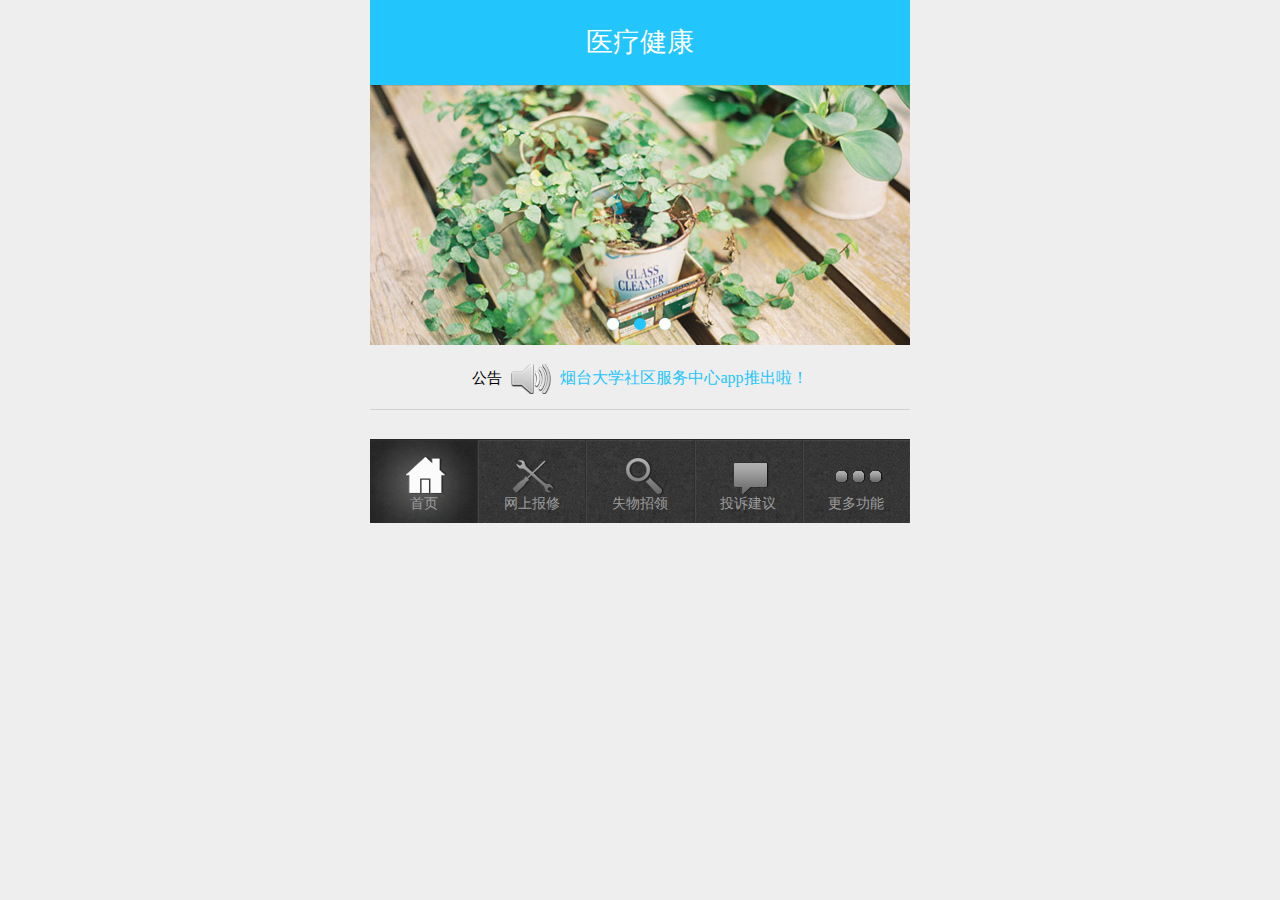
==== wenda.html @ 0b2b0a45 "移动端案例" ====
<!DOCTYPE html>
<html lang="en">

<head>
    <meta charset="UTF-8">
    <meta name="viewport" content="width=device-width, initial-scale=1.0,user-scalable=no">
    <meta http-equiv="X-UA-Compatible" content="ie=edge">
    <title>医疗健康</title>
    <link rel="stylesheet" href="./css/animate.css">
    <link rel="stylesheet" href="./css/reset.css">
    <link rel="stylesheet" href="./css/index.css">
</head>

<body>
    <div class="container">
        <div class="head animated bounceInDown">医疗健康</div>
        <div class="banner animated bounceInLeft">
            <img src="./images/banner.jpg" alt="" />
        </div>
        <div class="info animated bounceInRight">
            <span>公告</span>
            <img src="images/info.png" alt="">
            <a href="#">烟台大学社区服务中心app推出啦！</a>
        </div>
        <div class="content">

        </div>
        <div class="footer">
            <ul>
                <li>
                    <span>首页</span>
                </li>
                <li class="second">
                    <span>网上报修</span>
                </li>
                <li class="third">
                    <span>失物招领</span>
                </li>
                <li class="forth">
                    <span>投诉建议</span>
                </li>
                <li class="fifth">
                    <span>更多功能</span>
                </li>
            </ul>
        </div>
    </div>
    <script src="./js/flexble.js"></script>
    <script src="./js/jquery-1.8.3.min.js"></script>
    <script type="text/javascript">
        jQuery(document).ready(function() {
            var html="";
            $.ajax({
                url : "./test.php",
                type : "get",
                timeout: 300000, //超时时间：300秒
                data : {},
                error: function(XMLHttpRequest, textStatus, errorThrown){
                    if (textStatus=='timeout') {
                        $(".test_return pre code").append("请求超时");
                    }
                },
                success : function(data) {
                    var result = JSON.parse(data);
                    $.each(result.data,function (index, element) {
                        html+='<h5>'+element.title+'</h5>'+'<p>'+element.description+'</p>';
                    })
                    $('.content').append(html);
                },

            });

        });
    </script>
</body>

</html>
---- css/index.css ----
body {
     font-family: "Microsoft YaHei";
     background-color: #eee;
 }
 
 .container {
     width: 5.4rem;
     margin: 0 auto;
 }
 
 div.head {
     width: 100%;
     height: 0.85rem;
     line-height: 0.85rem;
     text-align: center;
     font-size: 0.27rem;
     color: #fff;
     background-color: #22c5fc;
 }
 
 .banner {
     width: 100%;
     height: 2.6rem;
 }
 
 .banner>img {
     display: block;
     width: 100%;
 }
 
 .info {
     width: 100%;
     height: 0.65rem;
     line-height: 0.65rem;
     text-align: center;
     font-size: 0.16rem;
     border-bottom: 0.01rem solid #d1d1d1;
 }
 
 .info>span {
     display: inline-block;
     font-family: "Microsoft YaHei";
     font-size: 0.15rem;
 }
 
 .info>img {
     display: inline-block;
     width: 0.4rem;
     height: .3rem;
     margin: 0 0.05rem;
     vertical-align: middle;
 }
 
 .info>a {
     display: inline-block;
     font-size: 0.16rem;
     color: #22c5fc;
 }
 
 .content {
     width: 5.4rem;
     height:100%;
     padding-top: 0.27rem;
     font-size: 0.15rem;
 }
 
 .service-list {
     width: 100%;
     overflow: hidden;
 }
 
 .service-list>li {
     float: left;
     width: 0.93rem;
     margin: 0 0.21rem 0.3rem 0.21rem;
     text-align: center;
 }
 
 .service-list>li span {
     display: inline-block;
     margin-top: 0.08rem;
     font-size: 0.16rem;
     color: black;
 }
 
 .footer {
     width: 100%;
     height: 0.87rem;
     font-size: 0rem;
     bottom: 0;
 }
 
 .footer>ul>li {
     float: left;
     width: 1.08rem;
     height: 0.87rem;
     font-size: 0rem;
     background: url(../images/footer_btn_02.png) no-repeat left center;
     background-size: contain;
     transition: border 0.5s ease;
     text-align: center;
 }
 
 .footer>ul>li:hover {
     border-bottom: 3px solid #22c5fc;
     cursor: pointer;
 }
 
 .footer>ul>li>span {
     display: inline-block;
     font-size: 0.14rem;
     color: #9e9d9d;
     margin-top: 0.6rem;
 }
 
 .footer>ul>li.second {
     background: url(../images/footer_btn_03.png) no-repeat left center;
     background-size: contain;
 }
 
 .footer>ul>li.third {
     background: url(../images/footer_btn_04.png) no-repeat left center;
     background-size: contain;
 }
 
 .footer>ul>li.forth {
     background: url(../images/footer_btn_05.png) no-repeat left center;
     background-size: contain;
 }
 
 .footer>ul>li.fifth {
     background: url(../images/footer_btn_06.png) no-repeat left center;
     background-size: contain;
 }
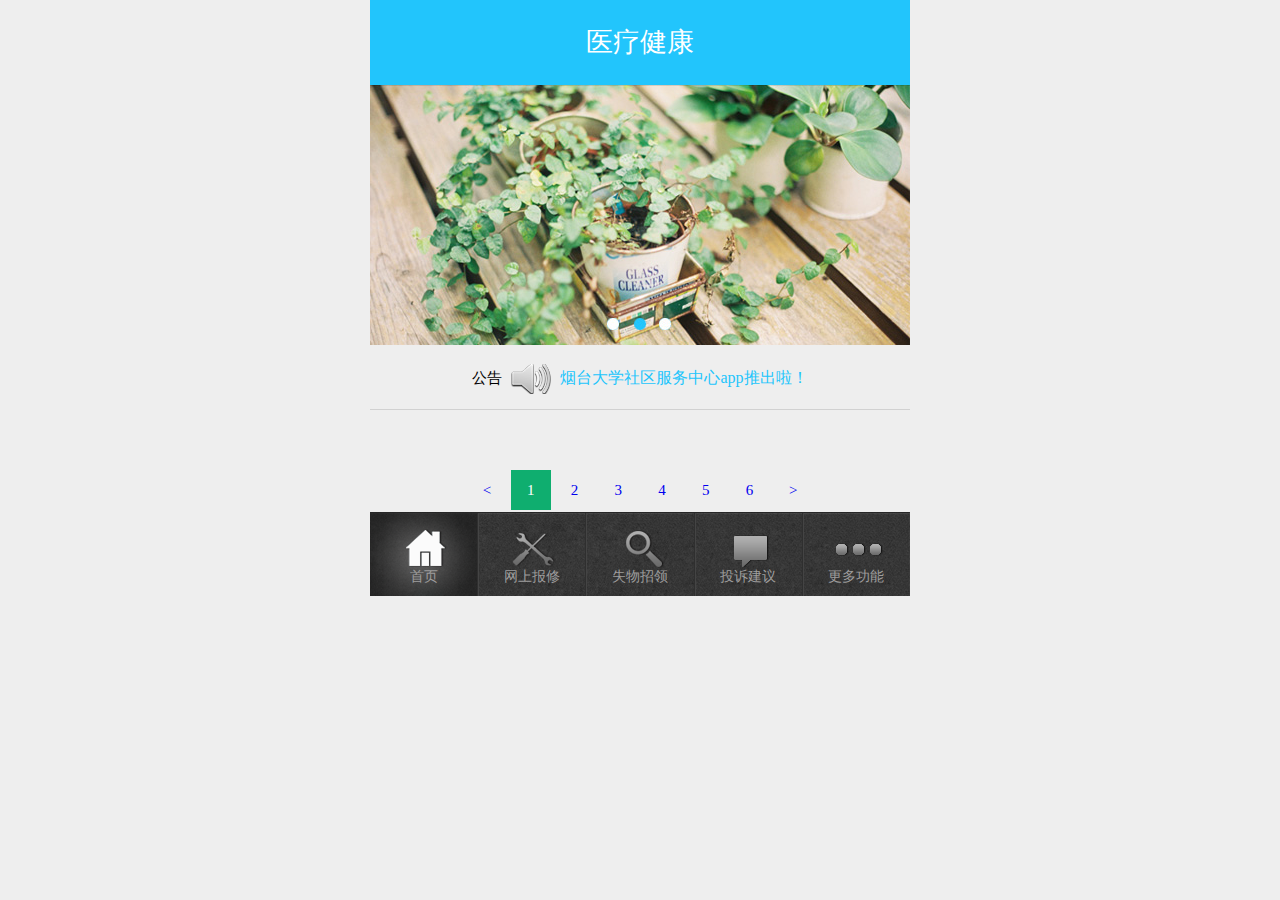
==== commit 9fc6d3f3: "移动端demo" ====
--- a/wenda.html
+++ b/wenda.html
@@ -9,6 +9,7 @@
     <link rel="stylesheet" href="./css/animate.css">
     <link rel="stylesheet" href="./css/reset.css">
     <link rel="stylesheet" href="./css/index.css">
+    <link rel="stylesheet" href="./css/detial.css">
 </head>
 
 <body>
@@ -23,7 +24,21 @@
             <a href="#">烟台大学社区服务中心app推出啦！</a>
         </div>
         <div class="content">
+            <div>
+                <ul id="pager" class="pager clearfix">
 
+                </ul>
+                <div class="nav-num">
+                    <a class="no-active" href="javascript:;">&lt;</a>
+                    <a  class="active" href="javascript:;">1</a>
+                    <a href="javascript:;">2</a>
+                    <a href="javascript:;">3</a>
+                    <a href="javascript:;">4</a>
+                    <a href="javascript:;">5</a>
+                    <a href="javascript:;">6</a>
+                    <a class="no-active" href="javascript:;">&gt;</a>
+                </div>
+            </div>
         </div>
         <div class="footer">
             <ul>
@@ -49,27 +64,37 @@
     <script src="./js/jquery-1.8.3.min.js"></script>
     <script type="text/javascript">
         jQuery(document).ready(function() {
-            var html="";
-            $.ajax({
-                url : "./test.php",
-                type : "get",
-                timeout: 300000, //超时时间：300秒
-                data : {},
-                error: function(XMLHttpRequest, textStatus, errorThrown){
-                    if (textStatus=='timeout') {
-                        $(".test_return pre code").append("请求超时");
+            loadPage(1);
+            $('.nav-num>a').click(function () {
+                $('.nav-num>a').removeClass("active");
+                $(this).addClass("active");
+                var num=$(this).html();
+                loadPage(num);
+            })
+            function loadPage(num) {
+                var html="";
+                $.ajax({
+                    url : "./test.php",
+                    type : "get",
+                    timeout: 300000, //超时时间：300秒
+                    data:{num:num},
+                    error: function(XMLHttpRequest, textStatus, errorThrown){
+                        if (textStatus=='timeout') {
+                            $(".test_return pre code").append("请求超时");
+                        }
+                    },
+                    success : function(data) {
+                        var result = JSON.parse(data);
+                        $.each(result.data,function (index, element) {
+                            html+='<li><h4 class="title">'+element.title+'</h4>'+'<p class="description">'+element.description+'</p></li>';
+                        });
+                        $('#pager').html(html);
                     }
-                },
-                success : function(data) {
-                    var result = JSON.parse(data);
-                    $.each(result.data,function (index, element) {
-                        html+='<h5>'+element.title+'</h5>'+'<p>'+element.description+'</p>';
-                    })
-                    $('.content').append(html);
-                },
-
-            });
-
+                })
+                $("body").animate({
+                    scrollTop:0
+                },500)
+            }
         });
     </script>
 </body>
--- a/css/detial.css
+++ b/css/detial.css
@@ -0,0 +1,145 @@
+.content {
+    width: 5.4rem;
+    height:100%;
+    padding: 0.27rem 0.2rem 0 0.2rem;
+    font-size: 0.15rem;
+}
+.title{
+
+}
+.description{
+    margin: 0.1rem;
+}
+.clearfix {
+    clear: both;
+}
+.clearfix:after {
+    clear: both;
+    content: "";
+    display: block;
+    height: 0;
+    visibility: hidden;
+}
+.fl {
+    float: left;
+}
+.fr {
+    float: right;
+}
+.pager {
+    margin-bottom: 30px;
+    display: inline-block;
+}
+.pager a{
+    cursor: pointer;
+}
+.pager a,
+.pager span {
+    width: 29px;
+    height: 28px;
+    border: 1px #cccccc solid;
+    margin-left: -1px;
+    color: #8a8a8a;
+    display: inline-block;
+    line-height: 28px;
+    float: left;
+    font-size: 12px;
+    text-decoration: none;
+    margin: 0 2px;
+}
+.pager a:hover,
+.pager span:hover {
+    border-color: #3897cd;
+    color: #3897cd;
+    position: relative;
+    z-index: 1;
+}
+.pager span.current {
+    background-color: #3897cd;
+    color: #fff;
+    border-color: #3897cd;
+    position: relative;
+    z-index: 1;
+}
+.pager .pg-first,
+.pager .pg-prev,
+.pager .pg-next,
+.pager .pg-last{
+    background: url(../images/page_bg.jpg) 0 0 no-repeat;
+}
+.pager .pg-first:hover,
+.pager .pg-prev:hover,
+.pager .pg-next:hover,
+.pager .pg-last:hover{
+    background: url(../images/page_bg_hover.jpg) 0 0 no-repeat;
+}
+.pager .pg-prev,
+.pager .pg-prev:hover{
+    background-position: 0 -28px;
+}
+.pager .pg-next,
+.pager .pg-next:hover{
+    background-position: -29px -28px;
+}
+.pager .pg-last,
+.pager .pg-last:hover{
+    background-position: -29px 0;
+}
+.pager .pg-prev[disabled='true'],
+.pager .pg-prev[disabled='true']:hover{
+    cursor: default;
+    background-image: url(../images/page_bg.jpg);
+}
+.pager .pg-next[disabled='true'],
+.pager .pg-next[disabled='true']:hover{
+    cursor: default;
+    background-image: url(../images/page_bg.jpg);
+}
+.pager .pg-prev[disabled='true'],
+.pager .pg-next[disabled='true']{
+    border-color: #eeeeee;
+}
+.pager span.els{
+    border-color: transparent;
+}
+
+.pagerHtmlWrap{
+    width: 800px;
+    margin: 30px auto;
+}
+.pagerHtmlWrap .cc_cells{
+    width: 100%;
+    height: 35px;
+    padding: 5px 0;
+    border-bottom: 1px #cccccc solid;
+}
+.pagerHtmlWrap .cc_cells a{
+    color: #454545;
+    font-size: 14px;
+    line-height: 35px;
+    text-decoration: none;
+}
+.pagerHtmlWrap .cc_cells a span{
+    display: inline-block;
+    width: 25%;
+    text-align: left;
+    margin: 0;
+}
+.nav-num{
+    text-align: center;
+}
+.nav-num a{
+    display: inline-block;
+    width: 40px;
+    height: 40px;
+    line-height: 40px;
+    text-align: center;
+}
+
+.nav-num .active{
+    background-color:#0fae6f;
+    color: #fff;
+}
+.nav-num .active:hover{
+    color: #fff;
+}